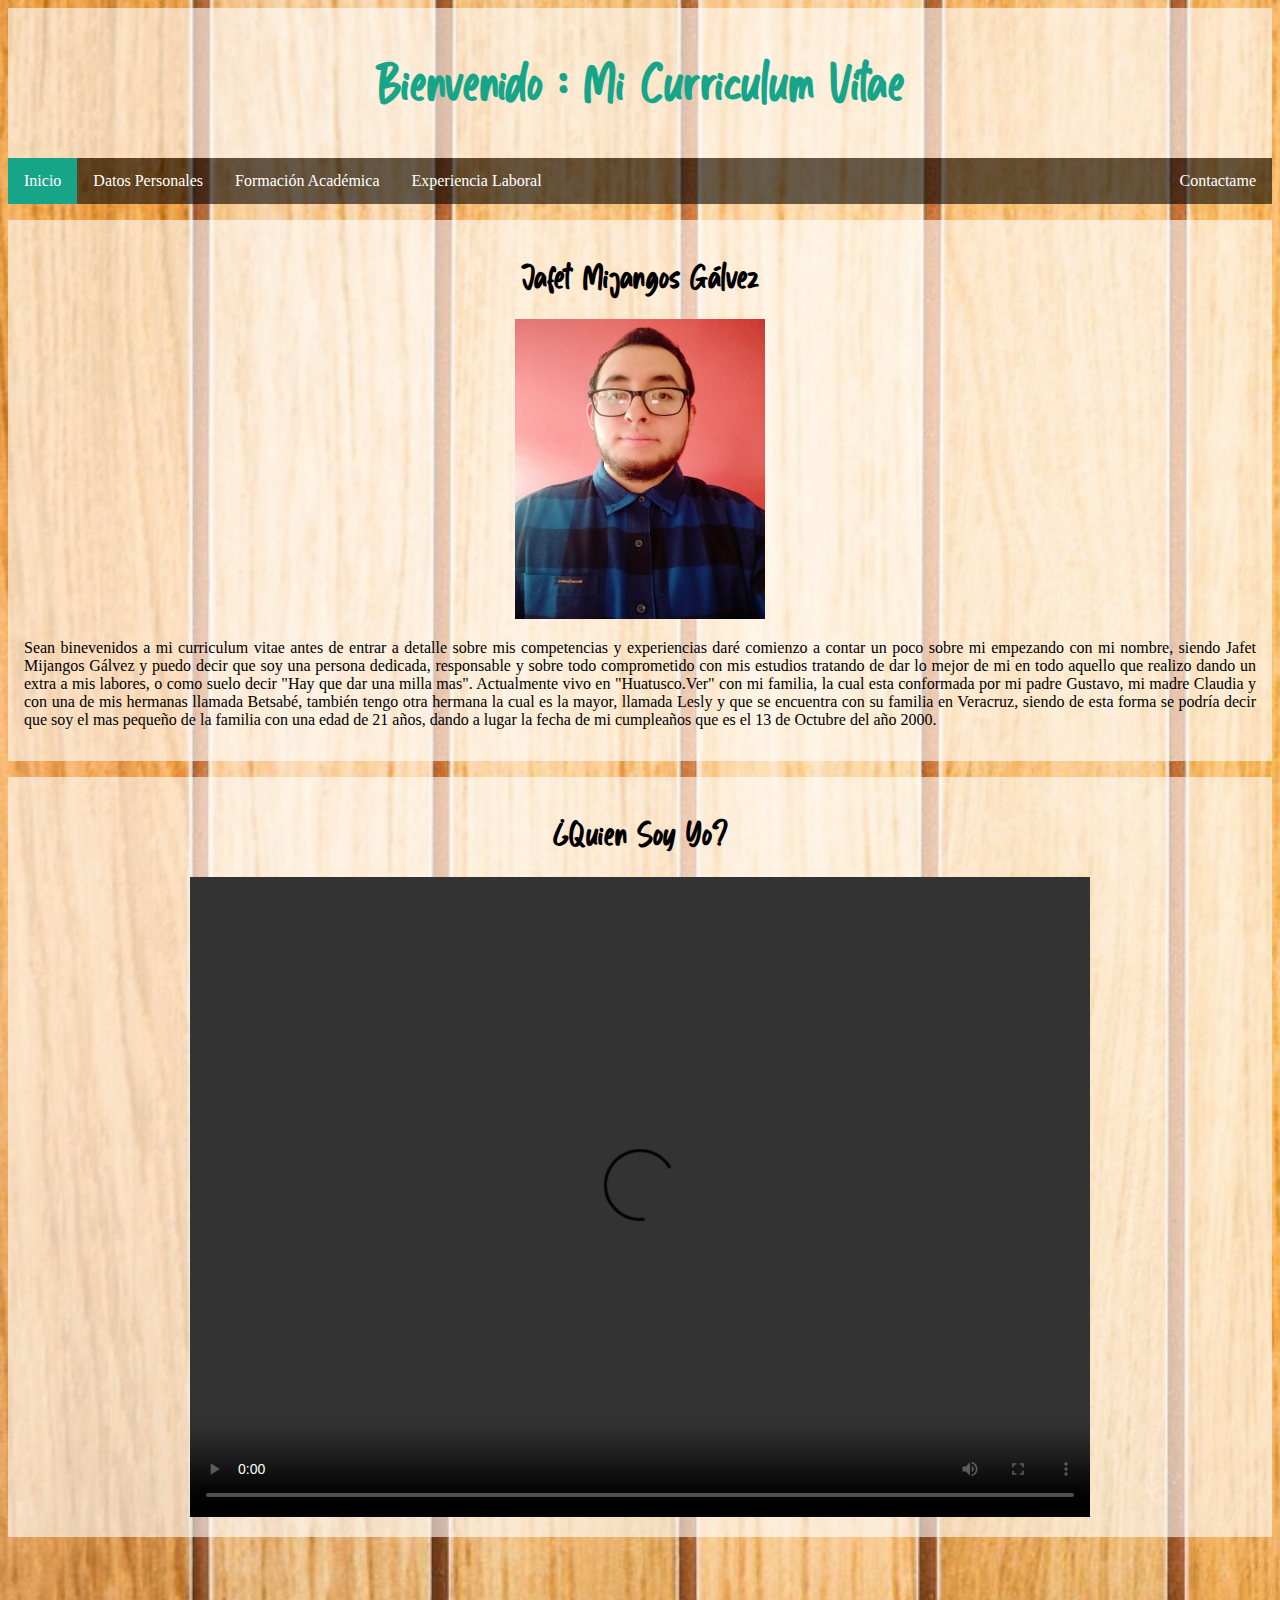
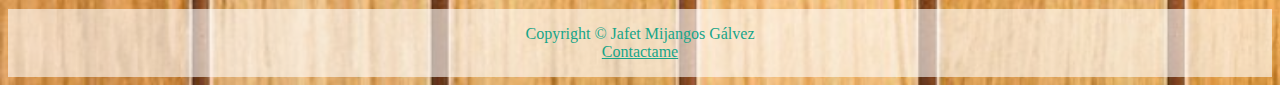
==== docs/index.html @ 49379d72 "Add files via upload" ====
<!DOCTYPE html>
<html>

<head>
    <meta charset="utf-8">
    <meta name="description" content="CV Mijangos Gálvez Jafet">
    <meta name="keywords" content="CV,Mijangos Gálvez Jafet,Ing Sistemas Computacionales">
    <meta name="viewport" content="width=device-width, initial-scale=1.0">

    <link rel="stylesheet" type="text/css" href="css/estiloscv.css">
    <link rel="stylesheet" type="text/css" href="css/fuentes.css">

    <title>My CV</title>
    <link rel="icon" href="img/Logo_Ito.png">

</head>

<body>

    <header>
        <h1>Bienvenido : Mi Curriculum Vitae</h1>
    </header>

    <div>
        <ul>
            <li><a class="active" href="index.html">Inicio</a></li>
            <li><a href="datosper.html">Datos Personales</a></li>
            <li><a href="forma.html">Formaci&oacute;n Acad&eacute;mica</a></li>
            <li><a href="exper.html">Experiencia Laboral</a></li>
            <li><a href="contactame.html">Contactame</a></li>
        </ul>

    </div>
    <div id="div2">
        <article>
            <h2>Jafet Mijangos Gálvez</h2>
            <a id="imgf"><img src="img/Mijangos_Gálvez_Jafet.jpeg"></a>
            <p>Sean binevenidos a mi curriculum vitae antes de entrar a detalle sobre mis competencias y experiencias
                daré comienzo a contar un poco sobre mi empezando con mi
                nombre, siendo Jafet Mijangos Gálvez y puedo decir que soy una persona dedicada, responsable y sobre
                todo comprometido con mis estudios tratando de dar lo mejor de mi en todo aquello que realizo dando un
                extra a mis labores, o como suelo decir "Hay que dar una milla mas".
                Actualmente vivo en "Huatusco.Ver" con mi familia, la cual esta conformada por mi padre Gustavo, mi
                madre Claudia y con una de mis hermanas llamada Betsabé, también tengo otra hermana la cual es la mayor,
                llamada Lesly y que se encuentra con su familia en Veracruz, siendo de esta forma se podría decir que
                soy el mas pequeño de la familia con una edad de 21 años, dando a lugar la fecha de mi cumpleaños que es
                el 13 de Octubre del año 2000.
            </p>
        </article>
        <article>
            <h2>¿Quien Soy Yo?</h2>
                    <video id="video" controls>
                        <source src="video/presentacion_mijangos.mp4" type="video/mp4">
                        <source src="video/presentacion_mijangos.ogv" type="video/ogv">
                        No es compatible
                    </video>
        </article>
    </div>
    <br>
    <br>
    <br>
    <br>
    <footer id="link">
        Copyright &copy; Jafet Mijangos Gálvez
        <br>
        <a href="contactame.html">Contactame</a>
    </footer>



</body>

</html>
---- docs/css/estiloscv.css ----
ul {
    list-style-type: none;
    margin: 0;
    padding: 0;
    overflow: hidden; 
    background-color:rgba(0, 0, 0, 0.596);
    overflow: auto;
  }
  li {
    float: left;
    font-family:cursive;
  }
  li a.active {
    background-color: rgb(23, 165, 137);
    color: white;
  }
  li a {
    display: block;
    color: white;
    text-align: center;
    padding: 14px 16px;
    text-decoration: none;
  }
  
  li a:hover { /*Cuando pasa el mouse sobre el elemento*/
    background-color: #b9b7a4;
    color:#333;
  }
  li a:active { /*Cuando da click en el mouse */
    background-color:rgb(31, 236, 195);
  }
  body{
  background-image: url("../img/madera.jpg");
  background-size: cover;
  }
 h1{
    font-family:Watterbite;
    font-size:2.5em; 
 }
 h2{
    font-family:Watterbite;
    font-size:1.6em;
    text-align: center; 
 }
 h3{
    font-family:Watterbite;
    font-size:1.5em;
    text-align:center; 
 }
 p{
     text-align: justify;
     font-family:cursive
 }
 header,footer{
    padding: 1em;
    color: rgb(23, 165, 137);
    background-color:rgba(255, 255, 255, 0.596);
    text-align: center;
}
#link a{color: rgb(23, 165, 137);}
article {
    margin-top: 1em;
    padding: 1em;
    overflow: hidden;
    background-color: rgba(255, 255, 255, 0.596);
    background-repeat:repeat-y; /*no-repeat;*/
    /*background-size:300px 180px;*/
}
@media screen and (max-width: 600px){
    li.right,
    li{float: none;}
    video{ max-height: 301px; max-width: 430px;}
}
td{
    border: 1px solid #dddddd;
    padding: 8px;
  }
  th {
    border: 1px solid #dddddd;
    padding: 8px;
    color: rgb(0, 0, 0);
    font-size: 1.2em;
    font-family: Watterbite;
    background-color: rgb(23, 165, 137);
  }
tr:nth-child(odd){background-color: rgb(23, 165, 137);}

tr:hover {background-color: rgba(0, 0, 0, 0.596);}
  table {
    font-family: arial, sans-serif;
    border-collapse: collapse;
    width: 100%;
    text-align: center;
  }
  li:last-child{
    float: right;
    }
#div2{
        text-align: center;
        align-items: center;
      
}
#imgf img{
    height:300px; width:250px;
}
video{
  height:640px; width:900px;
}
---- docs/css/fuentes.css ----
@font-face{
    font-family:watterbite;
    src:url("../css/Watterbite.otf");  
    }
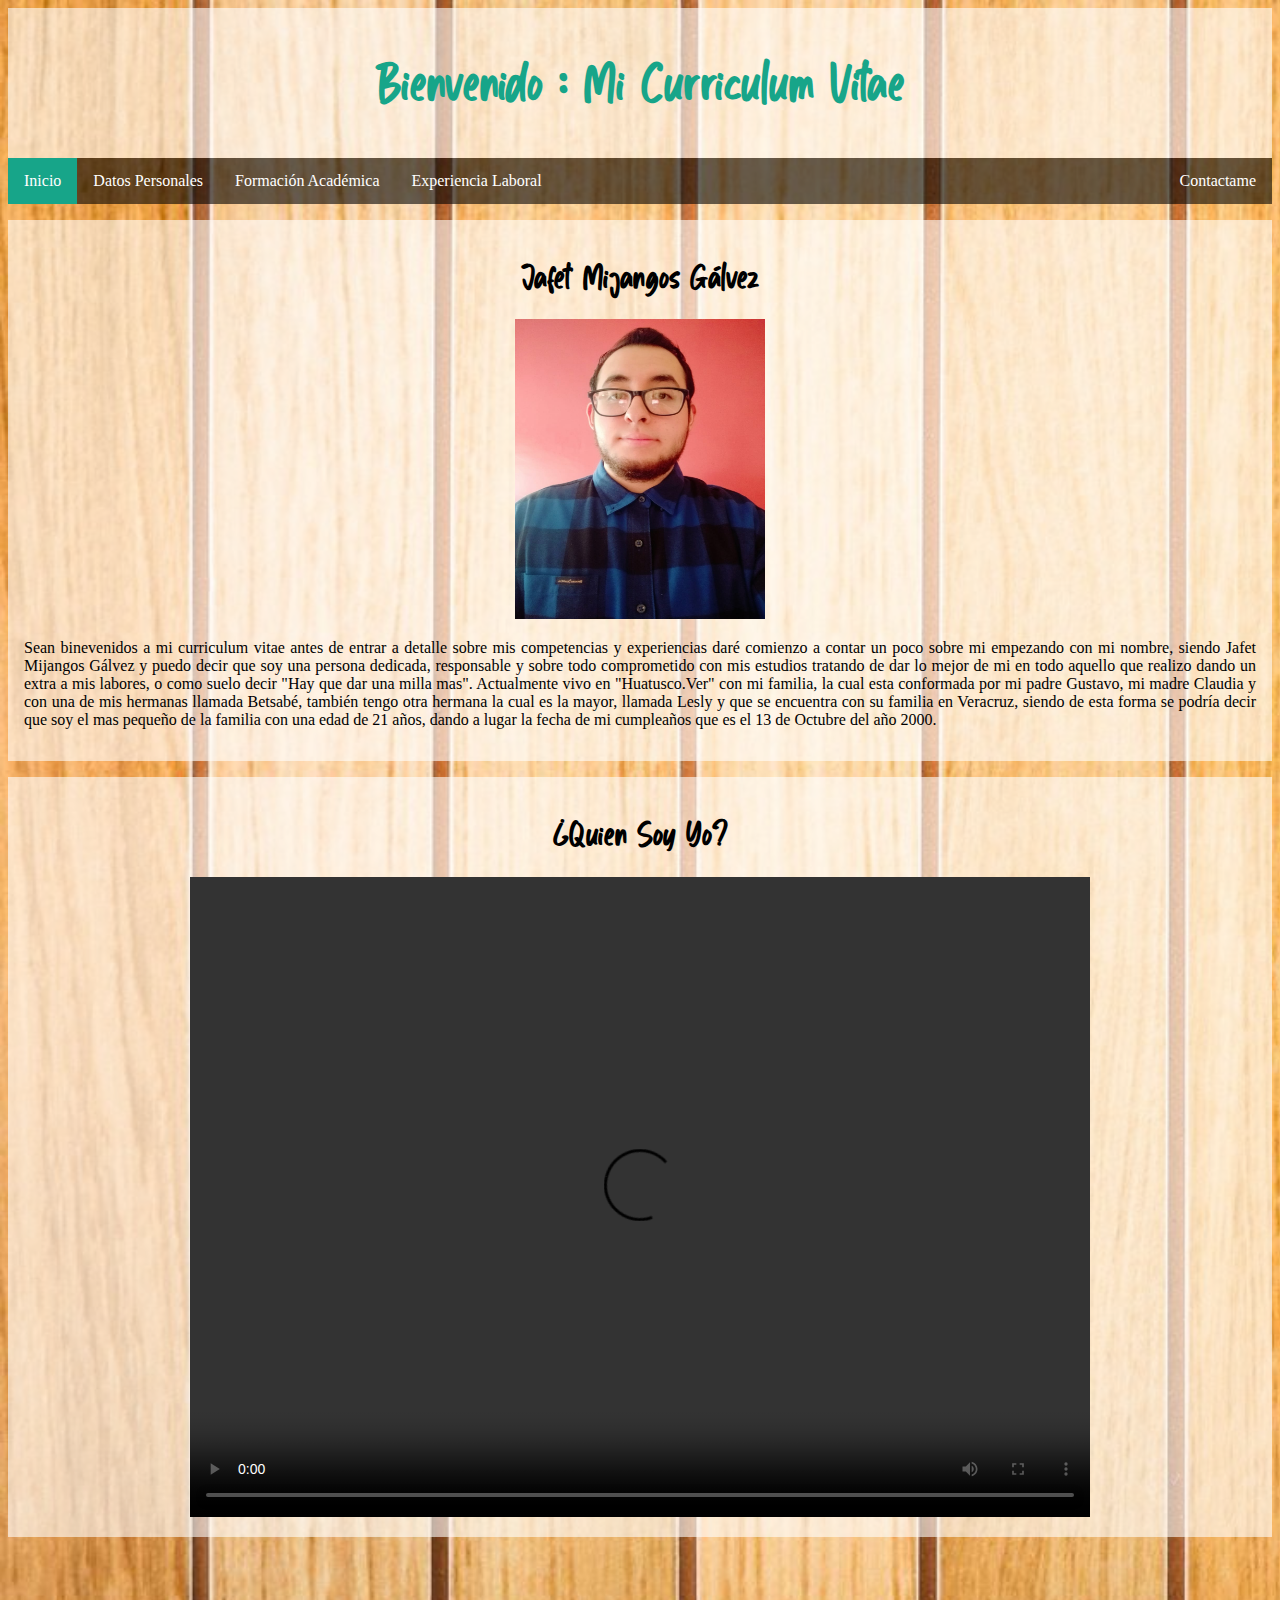
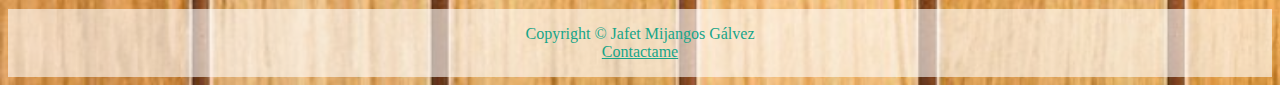
==== commit 8bc27c56: "Add files via upload" ====
--- a/docs/index.html
+++ b/docs/index.html
@@ -50,9 +50,9 @@
         <article>
             <h2>¿Quien Soy Yo?</h2>
                     <video id="video" controls>
-                        <source src="video/presentacion_mijangos.mp4" type="video/mp4">
-                        <source src="video/presentacion_mijangos.ogv" type="video/ogv">
-                        No es compatible
+                        <source src="video/videomijangos.mp4" type="video/mp4">
+                        <source src="video/videomijangos.ogv" type="video/ogv">
+                        No es compatible tu navegador con el video
                     </video>
         </article>
     </div>
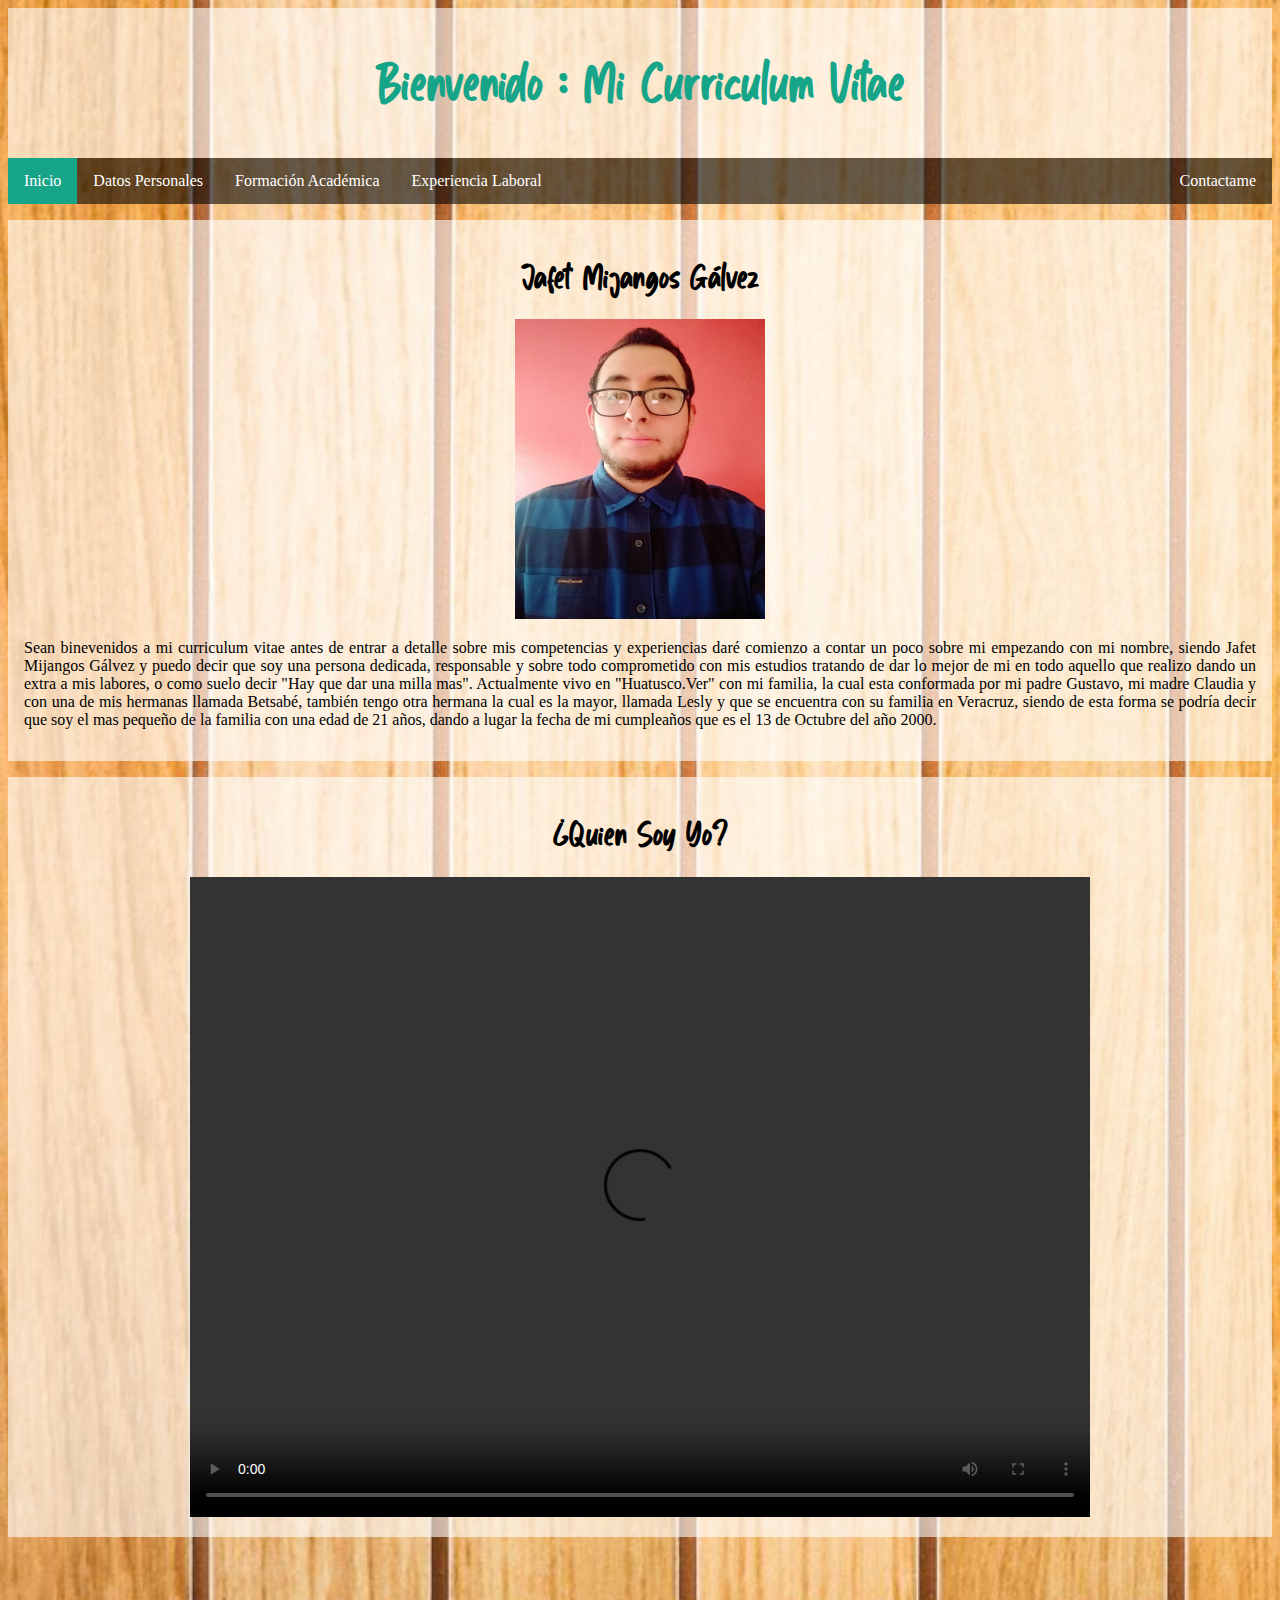
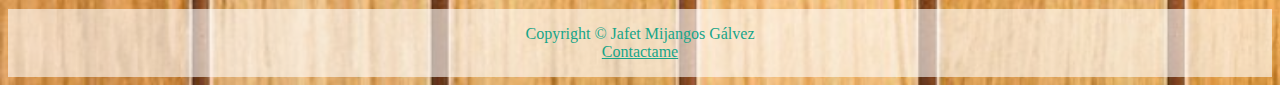
==== commit 1447e5e6: "Update index.html" ====
--- a/docs/index.html
+++ b/docs/index.html
@@ -50,8 +50,8 @@
         <article>
             <h2>¿Quien Soy Yo?</h2>
                     <video id="video" controls>
-                        <source src="video/videomijangos.mp4" type="video/mp4">
-                        <source src="video/videomijangos.ogv" type="video/ogv">
+                        <source src="video\videomijangos.mp4" type="video/mp4">
+                        <source src="video\videomijangos.ogv" type="video/ogv">
                         No es compatible tu navegador con el video
                     </video>
         </article>
@@ -70,4 +70,4 @@
 
 </body>
 
-</html>+</html>
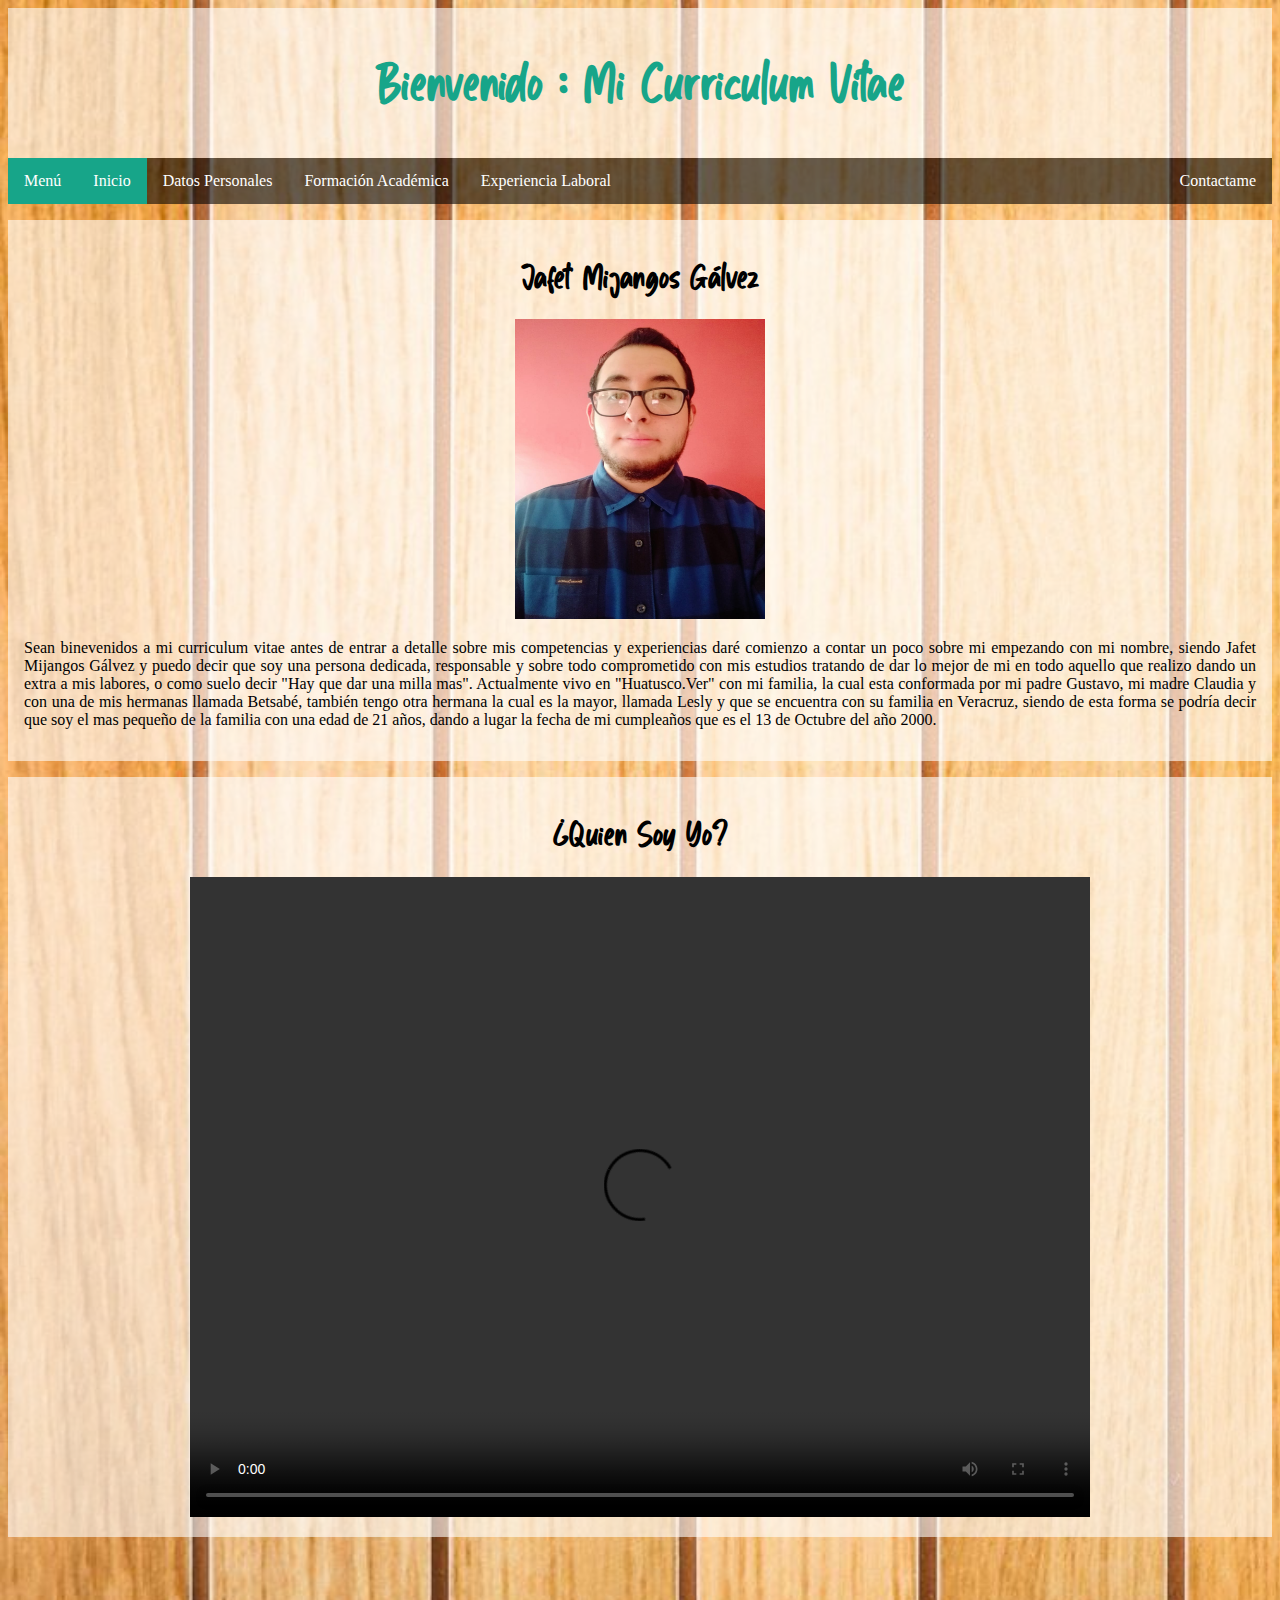
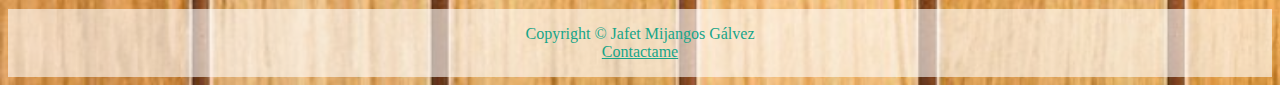
==== commit 74b5f9c0: "Update index.html" ====
--- a/docs/index.html
+++ b/docs/index.html
@@ -23,6 +23,7 @@
 
     <div>
         <ul>
+            <li><a class="active" href="https://jafetmijangos.github.io/Menu_Proyectos/">Men&uacute;</a></li>
             <li><a class="active" href="index.html">Inicio</a></li>
             <li><a href="datosper.html">Datos Personales</a></li>
             <li><a href="forma.html">Formaci&oacute;n Acad&eacute;mica</a></li>
@@ -51,8 +52,6 @@
             <h2>¿Quien Soy Yo?</h2>
                     <video id="video" controls>
                         <source src="video\videomijangos.mp4" type="video/mp4">
-                        <source src="video\videomijangos.ogv" type="video/ogv">
-                        No es compatible tu navegador con el video
                     </video>
         </article>
     </div>
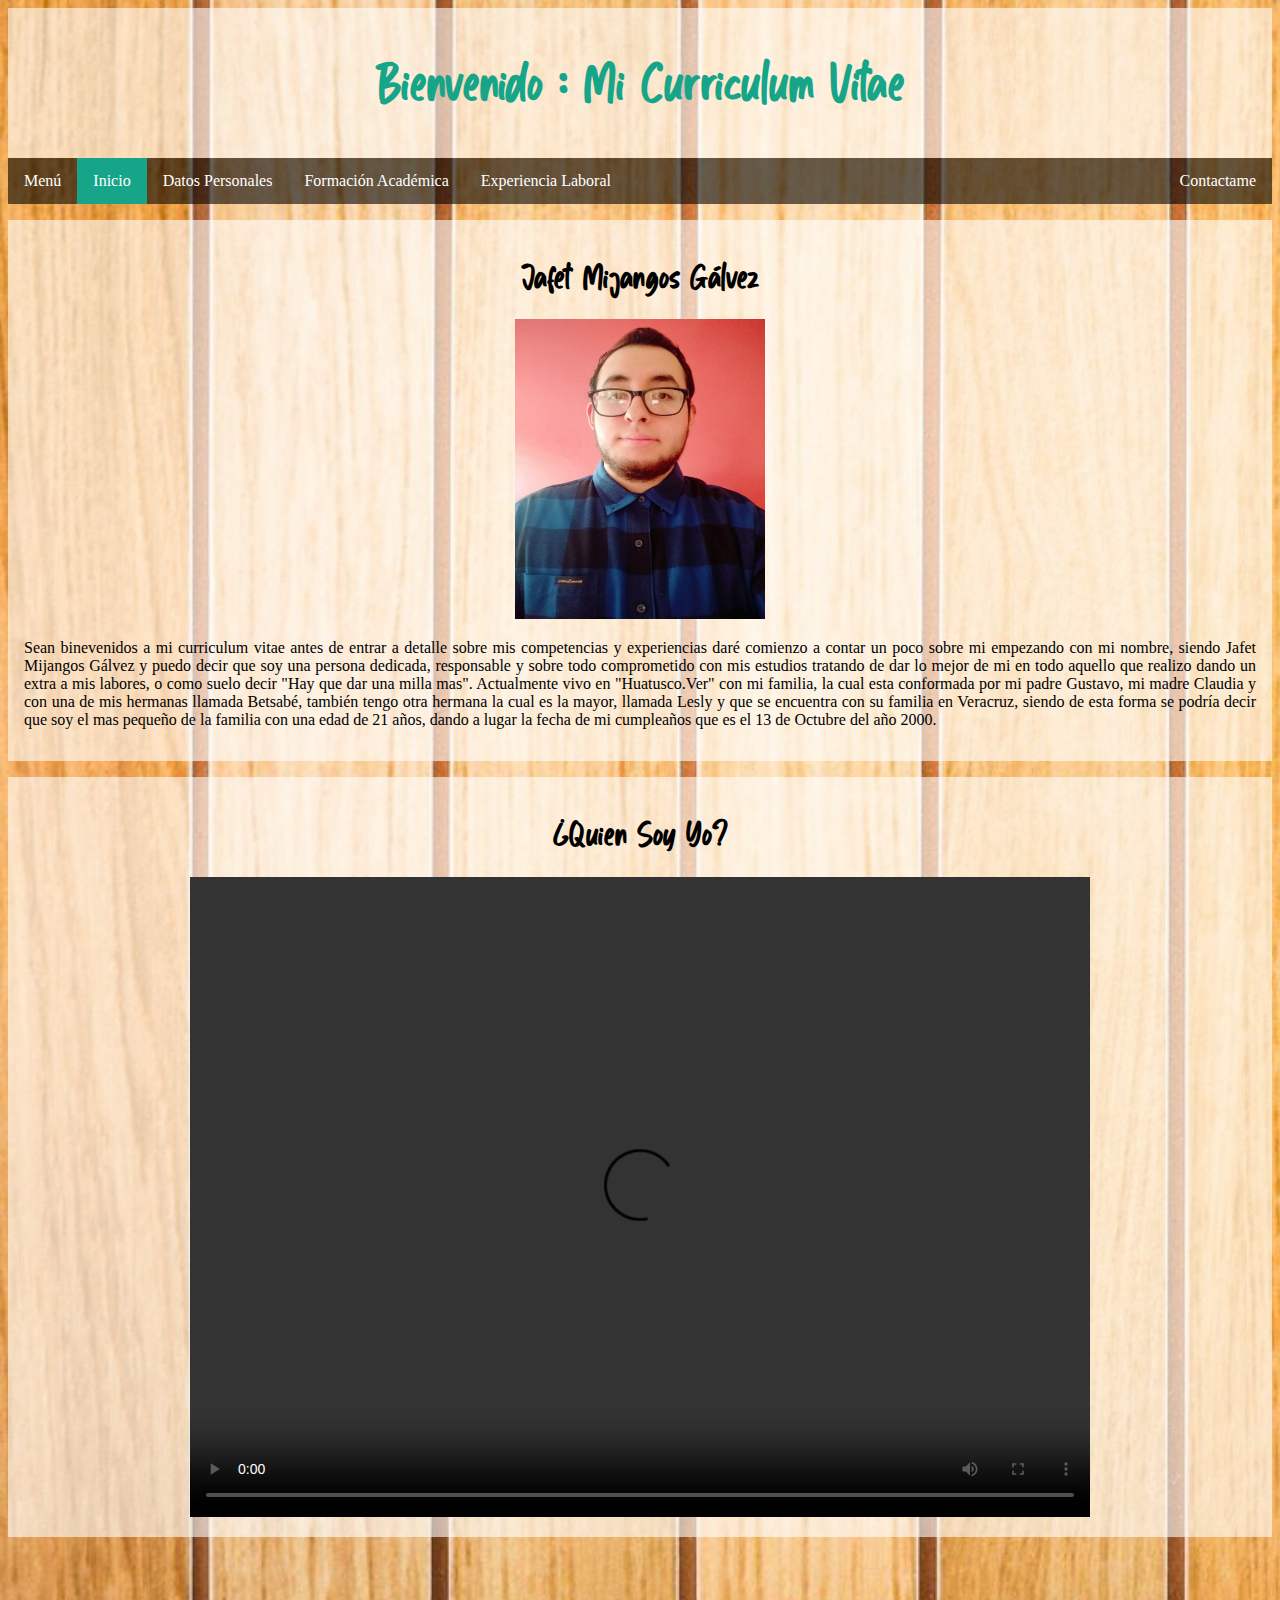
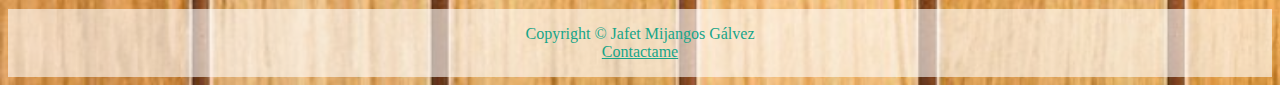
==== commit 9035a232: "Update index.html" ====
--- a/docs/index.html
+++ b/docs/index.html
@@ -23,7 +23,7 @@
 
     <div>
         <ul>
-            <li><a class="active" href="https://jafetmijangos.github.io/Menu_Proyectos/">Men&uacute;</a></li>
+            <li><a href="https://jafetmijangos.github.io/Menu_Proyectos/">Men&uacute;</a></li>
             <li><a class="active" href="index.html">Inicio</a></li>
             <li><a href="datosper.html">Datos Personales</a></li>
             <li><a href="forma.html">Formaci&oacute;n Acad&eacute;mica</a></li>
